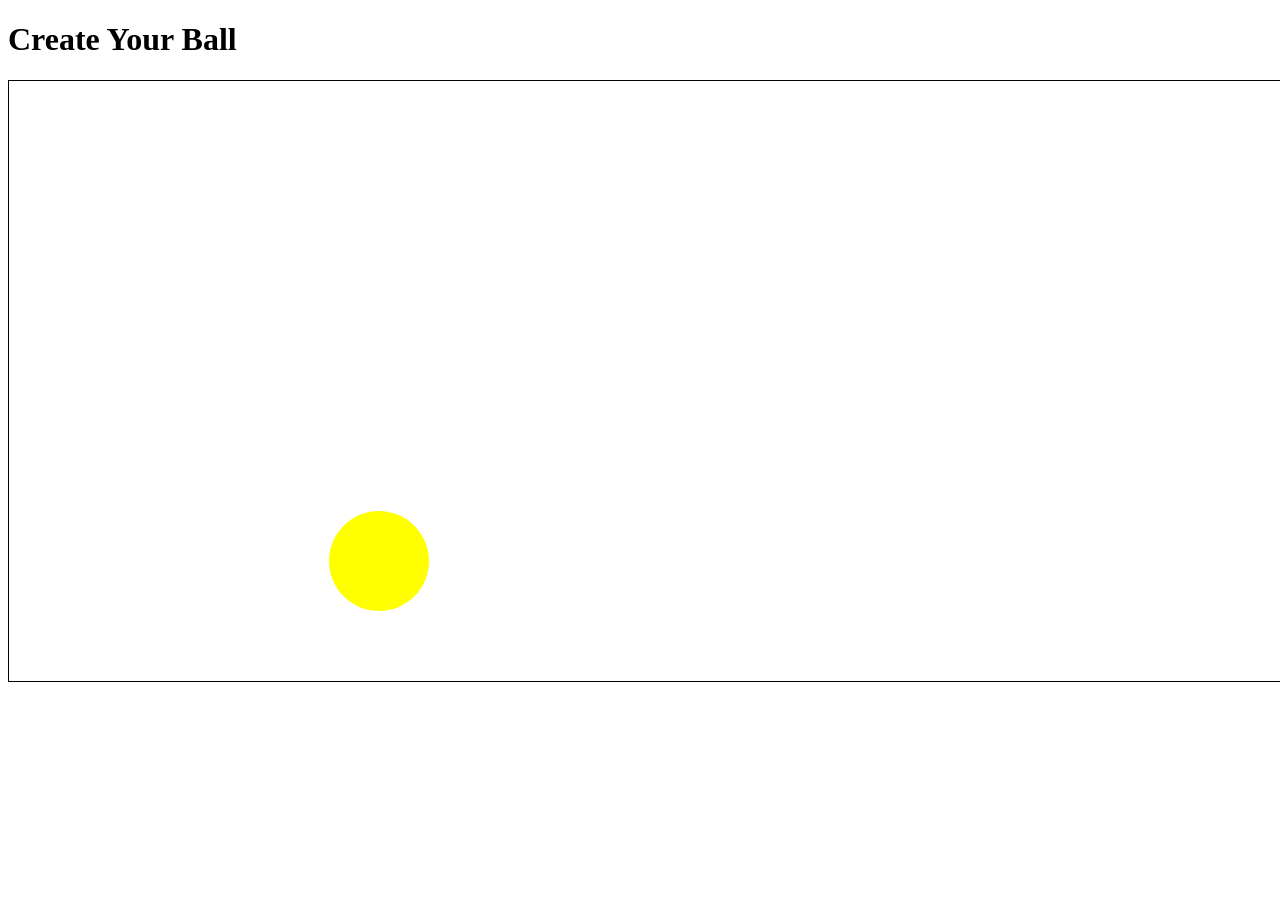
==== level1/index.html @ 90ab7dc8 "ball moves" ====
<!DOCTYPE html>

<html>

<head>
    <meta charset="UTF-8">
    <meta name="author" content="Luna Bowman">
    <title>level1</title>
</head>

<body>
    <h1>Create Your Ball</h1>
    <canvas id="canvas" width="1400" height="600" style="border:1px solid #000000;"></canvas>

    <script type="text/javascript" src="js/ball.js"></script>
    <script type="text/javascript" src="js/boundary.js"></script>
</body>



</html>
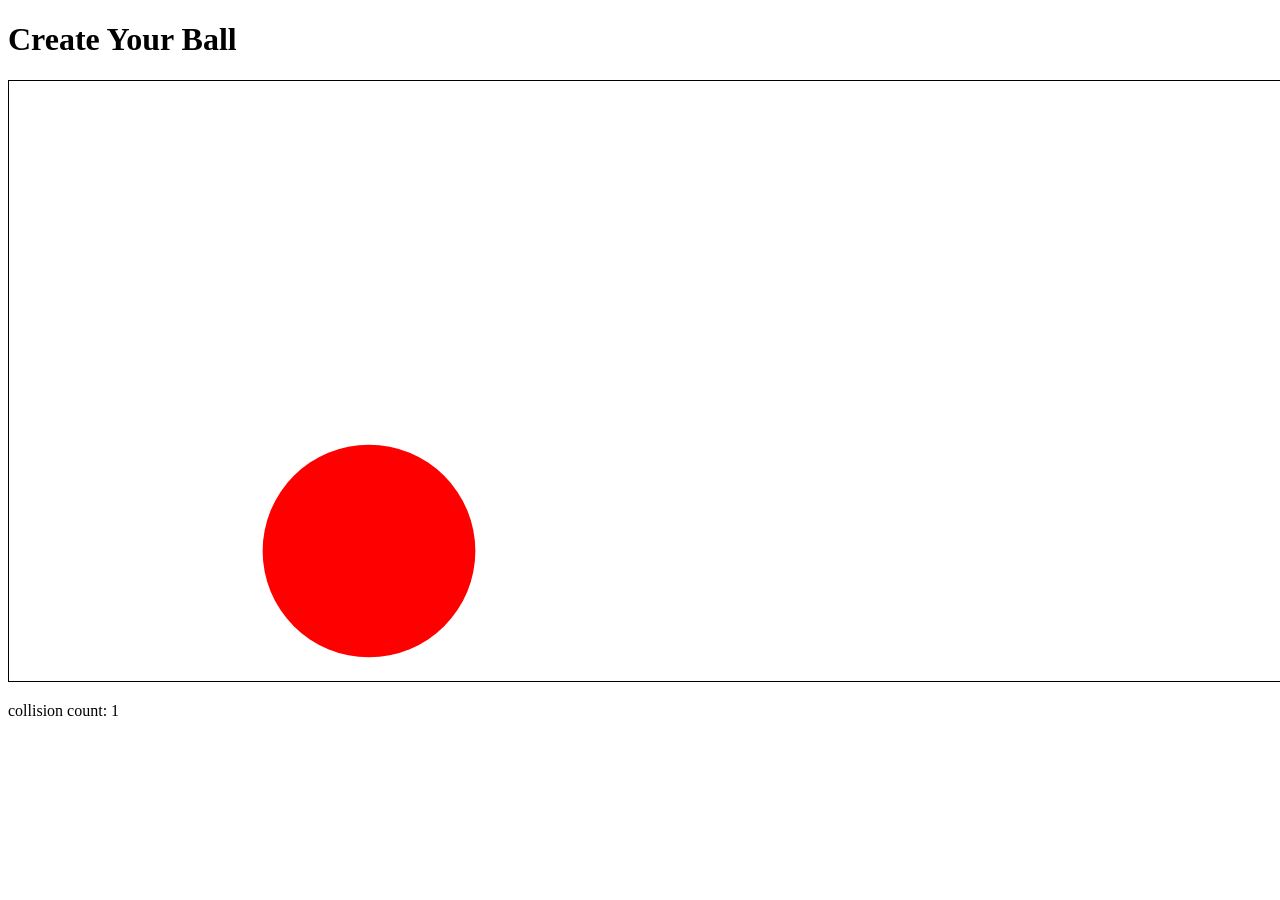
==== commit b4559836: "ball size change and counter" ====
--- a/level1/index.html
+++ b/level1/index.html
@@ -12,10 +12,10 @@
     <h1>Create Your Ball</h1>
     <canvas id="canvas" width="1400" height="600" style="border:1px solid #000000;"></canvas>
 
+    <p id="counterText">dsfghjkl</p>
+
     <script type="text/javascript" src="js/ball.js"></script>
     <script type="text/javascript" src="js/boundary.js"></script>
 </body>
 
-
-
 </html>
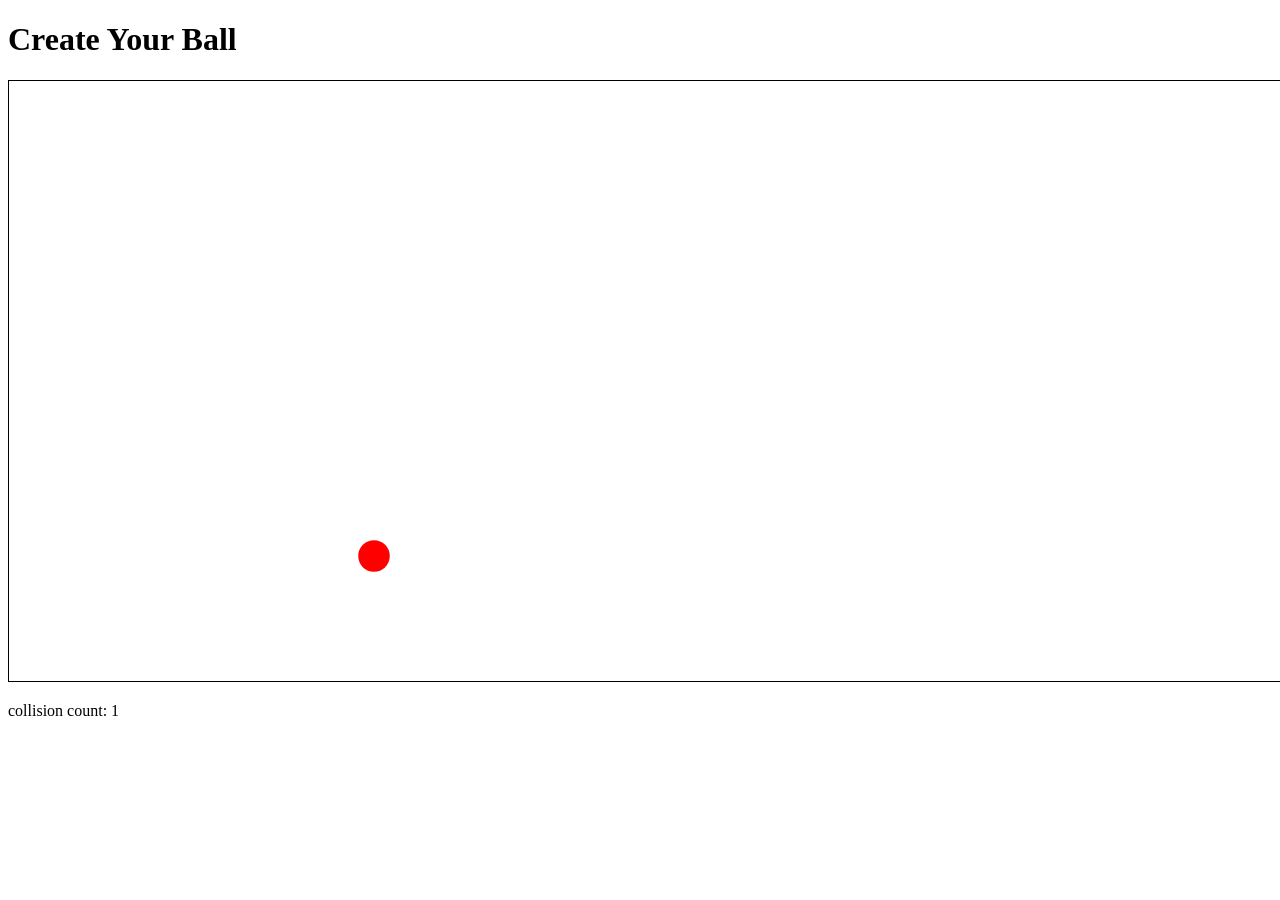
==== commit dc6eb2ec: "updated text" ====
--- a/level1/index.html
+++ b/level1/index.html
@@ -12,7 +12,7 @@
     <h1>Create Your Ball</h1>
     <canvas id="canvas" width="1400" height="600" style="border:1px solid #000000;"></canvas>
 
-    <p id="counterText">dsfghjkl</p>
+    <p id="counterText"></p>
 
     <script type="text/javascript" src="js/ball.js"></script>
     <script type="text/javascript" src="js/boundary.js"></script>
